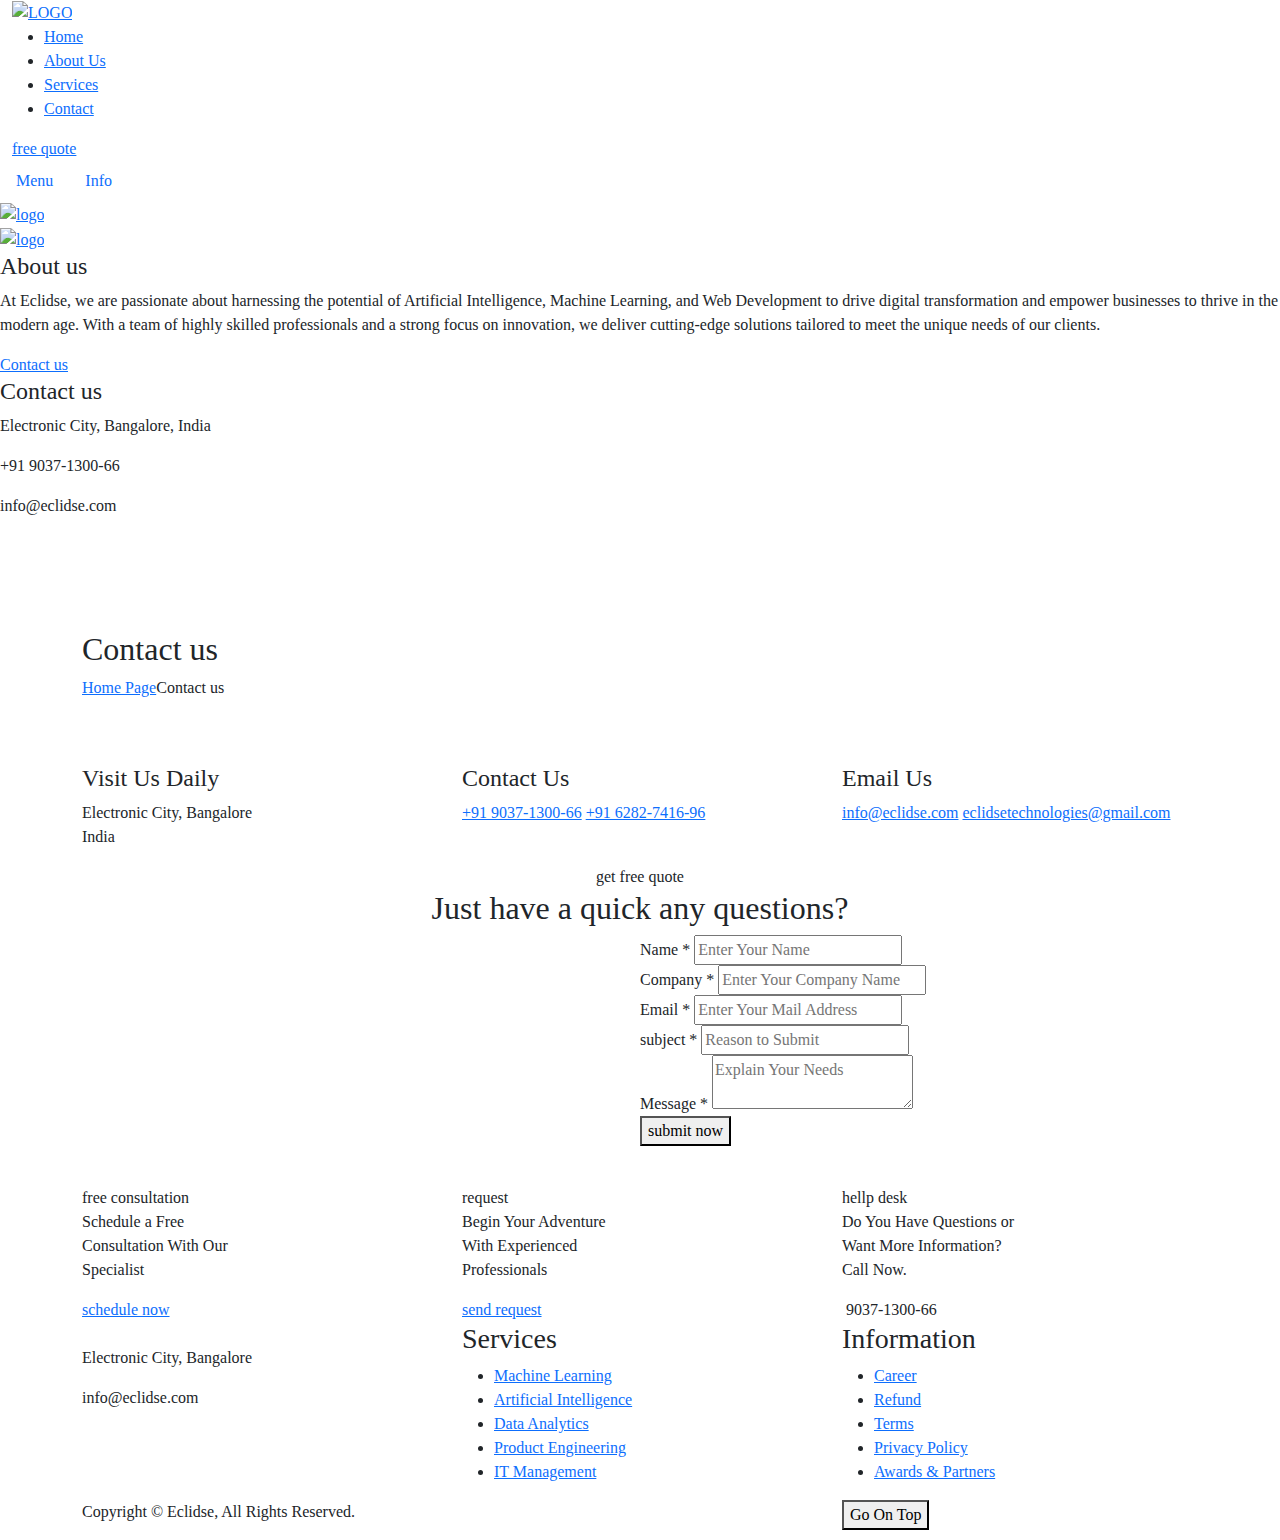
==== contact.html @ 4313c5fe "website updated" ====
<!doctype html>
<html lang="en">

<head>
   <meta name="google-site-verification" content="YwZiRT-bpSPdRaCi-furd1bpfc0P9uNkzeLaB_nP-XI" />
   <meta name='robots' content='index, follow, max-image-preview:large, max-snippet:-1, max-video-preview:-1' />
   <meta charset="utf-8">
   <meta http-equiv="X-UA-Compatible" content="IE=edge">
   <meta name="viewport" content="width=device-width, initial-scale=1, shrink-to-fit=no">
   <title>Eclidse Technologies | Web Development | Artificial Intelligence</title>
   <meta name="keywords"
      content="Web design company, web development company in Kerala, web design company in Kerala, website designing services in India, web designing company in India, web designing, website design in Kerala, seo services, PPC services" />
   <meta name="description"
      content="We are one of the best Website Designing and Web Development Company in India from Kerala providing creative and customized online solutions including SEO, PPC and Web design Services." />

   <link rel="canonical" href="https://eclidse.com/" />
   <link rel="alternate" href="https://www.eclidse.com/" hreflang="en-us">

   <!-- meta seo -->
   <meta name='coverage' content='Worldwide'>
   <meta name='distribution' content='Global'>
   <meta name='Classification' content='It Company'>
   <meta name="topic" content=" Eclidse Technologies Homepage" />
   <meta name='author' content=”Eclidse: info@eclidse.com”>
   <meta name="geo.region" content="IN-KL" />
   <meta name="keyphrase" content="Eclidse Technologies - Software Development Company" />
   <meta name="abstract" content=" Eclidse Technologies - Software Development Company " />
   <meta name="Resource-type" content="document" />
   <meta name="Rating" content="general" />
   <meta name="language" content="en-us" />
   <meta name="Expires" content="never" />
   <meta name="Services"
      content="Web design company, web development company in Kerala, web design company in Kerala, website designing services in India, web designing company in India, web designing, website design in Kerala, seo services, PPC services" />
   <meta name="search engines" content="all" />
   <meta name="copyright" content="eclidse.com" />
   <meta name="revisit-after" content="Daily" />

   <meta property="og:locale" content="en_US">
   <meta property="og:type" content="website">
   <meta property="og:title" content="Eclidse Technologies | Web Development | Artificial Intelligence ,India ">
   <meta property="og:description" content="Eclidse Technology is a software development company. innovative ">
   <meta property="og:site_name" content="Eclidse Technologies">
   <meta property="og:url" content="https://www.eclidse.com/">
   <meta property="og:image" content="https://www.eclidse.com/images/logo.png ">

   <meta name="twitter:card" content="summary_large_image">
   <meta name="twitter:title" content="Eclidse Technologies | IT Company | Service Based Company ,India ">
   <meta name="twitter:site" content="@EclidseInter1">
   <meta name="twitter:description" content="Eclidse Technologies is a Software Service Based Company">
   <meta name="twitter:image" content="https://www.eclidse.com/images/logo.png">
   <meta name="twitter:image:alt" content="Eclidse Technologies logo ">
   <!-- meta end -->
    <!--====== Favicon ======-->
    <link rel="apple-touch-icon" sizes="180x180" href="assets/ico/apple-touch-icon.png">
    <link rel="icon" type="image/png" sizes="32x32" href="assets/ico/favicon-32x32.png">
    <link rel="icon" type="image/png" sizes="16x16" href="assets/ico/favicon-16x16.png">
    <link rel="manifest" href="assets/ico/site.webmanifest">

    <!--====== CSS Here ======-->
    <link rel="stylesheet" href="assets/css/bootstrap.min.css">
    <link rel="stylesheet" href="assets/css/font-awesome.min.css">
    <link rel="stylesheet" href="assets/css/lightcase.css">
    <link rel="stylesheet" href="assets/css/meanmenu.css">
    <link rel="stylesheet" href="assets/css/nice-select.css">
    <link rel="stylesheet" href="assets/css/owl.carousel.min.css">
    <link rel="stylesheet" href="assets/css/animate.min.css">
    <link rel="stylesheet" href="assets/css/jquery-ui.css">
    <link rel="stylesheet" href="assets/css/ukit.css">
    <link rel="stylesheet" href="assets/css/odometer.min.css">
    <link rel="stylesheet" href="assets/css/main.css">
   <!-- Google Tag Manager -->
   <script>(function (w, d, s, l, i) {
         w[l] = w[l] || []; w[l].push({
            'gtm.start':
               new Date().getTime(), event: 'gtm.js'
         }); var f = d.getElementsByTagName(s)[0],
            j = d.createElement(s), dl = l != 'dataLayer' ? '&l=' + l : ''; j.async = true; j.src =
               'https://www.googletagmanager.com/gtm.js?id=' + i + dl; f.parentNode.insertBefore(j, f);
      })(window, document, 'script', 'dataLayer', 'GTM-WDRR5H4');</script>
   <!-- End Google Tag Manager -->

</head>

<body>
<!-- Google Tag Manager (noscript) -->
   <noscript><iframe src="https://www.googletagmanager.com/ns.html?id=GTM-WDRR5H4" height="0" width="0"
    style="display:none;visibility:hidden"></iframe></noscript>
<!-- End Google Tag Manager (noscript) -->

    <!--====== HEADER START ======-->
    <header class="sotcox-header pt-50 pb-50" data-uk-sticky="top: 250; animation: uk-animation-slide-top;">
        <div class="container-fluid sotcox-container__fluid">
            <div class="row">
                <div class="col-xl-10 col-lg-4 col-sm-6 col-7 align-self-center">
                    <div class="sotcox-logo-menu-wrapper">
                        <a href="index.html" class="sotcox-logo">
                            <img src="assets/img/logo/eclidse_logo.svg" alt="LOGO">
                        </a>
                        <div class="sotcox-menu-wrapper">
                            <div class="sotcox-main-menu">
                                <nav id="sotcox-navbar">
                                    <ul>
                                        <li><a href="index.html">Home</a></li>
                                        <li><a href="about.html">About Us</a></li>
                                        <li><a href="index.html">Services</a></li>
                                        <li><a href="contact.html">Contact</a></li>
                                    </ul>
                                </nav>
                            </div>
                            <a href="contact.html" class="sotcox-btn">free quote <span></span></a>
                        </div>
                    </div>
                </div>
                <div class="col-xl-2 col-lg-8 col-sm-6 col-5 align-self-center">
                    <div class="right-element">
                        <ul class="list-unstyled d-flex align-items-center">
                            <li class="sideinfo-trigger" data-sideinfo-trigger>
                                <span></span>
                                <span></span>
                                <span></span>
                            </li>
                        </ul>
                    </div>
                </div>
            </div>
        </div>
    </header>
    <!--====== HEADER END ======-->

    <!--====== OVERLAY START ======-->
    <div class="sotcox-overlay"></div>
    <!--====== OVERLAY END ======-->


    <!--====== SIDE INFO FOR MOBILE START ======-->
    <aside class="side-info-wrapper mm-only">
        <nav>
            <div class="nav" id="nav-tab" role="tablist">
                <a class="nav-link active" id="menu-tab-1-tab" data-bs-toggle="tab"
                    href="#menu-tab-1" role="tab" aria-controls="menu-tab-1"
                    aria-selected="true">Menu</a>
                <a class="nav-link" id="menu-tab-2-tab" data-bs-toggle="tab" href="#menu-tab-2"
                    role="tab" aria-controls="menu-tab-2" aria-selected="false">Info</a>
            </div>
        </nav>
        <div class="side-info__wrapper d-flex align-items-center justify-content-between">
            <div class="side-info__logo">
                <a href="index.html">
                    <img src="assets/img/logo/eclidse_logo.svg" alt="logo">
                </a>
            </div>
            <div class="side-info__close">
                <a href="javascript:void(0);"><i class="far fa-times"></i></a>
            </div>
        </div>
        <div class="tab-content" id="nav-tabContent">
            <div class="tab-pane fade show active" id="menu-tab-1" role="tabpanel"
                aria-labelledby="menu-tab-1-tab">
                <div class="sotcox-mobile-menu"></div>
            </div>
            <div class="tab-pane fade" id="menu-tab-2" role="tabpanel"
                aria-labelledby="menu-tab-2-tab">
                <div class="side-info">
                    <div class="side-info__content mb-35">
                        <h4 class="title mb-10">About us</h4>
                        <p>At Eclidse, we are passionate about harnessing the potential of Artificial Intelligence, Machine Learning, and Web Development to drive digital transformation and empower businesses to thrive in the modern age. With a team of highly skilled professionals and a strong focus on innovation, we deliver cutting-edge solutions tailored to meet the unique needs of our clients.</p>
                        <a class="sotcox-btn sotcox-btn__small mt-20" href="contact.html">Contact us <span></span></a>
                    </div>
                    <div class="contact__info--wrapper mt-15">
                        <h4 class="title mb-15">Contact us</h4>
                        <ul class="contact__info list-unstyled">
                            <li>
                                <span><i class="fas fa-map-marker-alt"></i></span>
                                <p>Electronic City, Bangalore, India</p>
                            </li>
                            <li>
                                <span><i class="fas fa-phone"></i></span>
                                <p>+91 9037-1300-66</p>
                            </li>
                            <li>
                                <span><i class="fas fa-envelope-open-text"></i></span>
                                <p>info@eclidse.com</p>
                            </li>
                        </ul>
                    </div>
                    <div class="sotcox-social-links mt-30">
                        <a href="https://www.facebook.com/eclidse/"><i class="fab fa-facebook-f"></i></a>
                        <a href="https://twitter.com/eclidse_com"><i class="fab fa-twitter"></i></a>
                        <a href="https://www.instagram.com/eclidsetechnologies/"><i class="fab fa-instagram"></i></a>
                        <a href="https://www.linkedin.com/company/eclidsetechnologies"><i class="fab fa-linkedin-in"></i></a>
                    </div>
                </div>
            </div>
        </div>
    </aside>
    <!--====== SIDE INFO FOR MOBILE END ======-->

    <!--====== SIDE INFO FOR DESKTOP START ======-->
    <aside class="side-info-wrapper show-all">
        <div class="side-info__wrapper d-flex align-items-center justify-content-between">
            <div class="side-info__logo">
                <a href="index.html">
                    <img src="assets/img/logo/eclidse_logo.svg" alt="logo">
                </a>
            </div>
            <div class="side-info__close">
                <a href="javascript:void(0);"><i class="far fa-times"></i></a>
            </div>
        </div>
        <div class="side-info">
            <div class="side-info__content mb-35">
                <h4 class="title mb-10">About us</h4>
                <p>At Eclidse, we are passionate about harnessing the potential of Artificial Intelligence, Machine Learning, and Web Development to drive digital transformation and empower businesses to thrive in the modern age. With a team of highly skilled professionals and a strong focus on innovation, we deliver cutting-edge solutions tailored to meet the unique needs of our clients.</p>
                <a class="sotcox-btn sotcox-btn__small mt-20" href="contact.html">Contact us <span></span></a>
            </div>
            <div class="contact__info--wrapper mt-15">
                <h4 class="title mb-15">Contact us</h4>
                <ul class="contact__info list-unstyled">
                    <li>
                        <span><i class="fas fa-map-marker-alt"></i></span>
                        <p>Electronic City, Bangalore, India</p>
                    </li>
                    <li>
                        <span><i class="fas fa-phone"></i></span>
                        <p>+91 9037-1300-66</p>
                    </li>
                    <li>
                        <span><i class="fas fa-envelope-open-text"></i></span>
                        <p>info@eclidse.com</p>
                    </li>
                </ul>
            </div>
            <div class="sotcox-social-links mt-30">
                <a href="https://www.facebook.com/eclidse/"><i class="fab fa-facebook-f"></i></a>
                <a href="https://twitter.com/eclidse_com"><i class="fab fa-twitter"></i></a>
                <a href="https://www.instagram.com/eclidsetechnologies/"><i class="fab fa-instagram"></i></a>
                <a href="https://www.linkedin.com/company/eclidsetechnologies"><i class="fab fa-linkedin-in"></i></a>
            </div>
        </div>
    </aside>
    <!--====== SIDE INFO FOR DESKTOP END ======-->

    <!--====== BREADCRUMB SECTION START ======-->
    <section class="breadcrumb-area fix theme-dark-bg  bg_img">
        <div class="small-shape small-shape__1"><img src="assets/img/shapes/small-shape-5.png" alt=""></div>
        <div class="small-shape small-shape__2"><img src="assets/img/shapes/small-shape-6.png" alt=""></div>
        <div class="small-shape small-shape__3"><img src="assets/img/shapes/small-shape-2.png" alt=""></div>
        <div class="small-shape small-shape__4"><img src="assets/img/shapes/small-shape-8.png" alt=""></div>
        <div class="container">
            <div class="row">
                <div class="col-xl-12">
                    <div class="sotcox-breadcrumb-wrapper position-relative pt-190 pb-190">
                        <h2 class="page-title">Contact us </h2>
                        <div class="sotcox-breadcrumb breadcrumbs">
                            <ul class="list-unstyled d-flex align-items-center">
                                <li class="sotcox-item duxinbcrumb-begin">
                                    <a href="index.html"><span>Home Page</span></a>
                                </li>
                                <li class="sotcox-item duxinbcrumb-end">
                                    <span>Contact us </span>
                                </li>
                            </ul>
                        </div>
                        <div class="right-img">
                            <img src="assets/img/bg/breadcrumb-bg.png" alt="">
                        </div>
                    </div>
                </div>
            </div>
        </div>
    </section>
    <!--====== BREADCRUMB SECTION END ======-->

    <!--====== SUPPORT SECTION START ======-->
    <div class="stocox-support-secttion pt-130 pb-130">
        <div class="container">
            <div class="row mt-none-30">
                <div class="col-lg-4 col-md-6 mt-30">
                    <div class="stocox-support-box wow fadeInUp" data-wow-delay="00ms" data-wow-duration="800ms">
                        <div class="icon">
                            <img src="assets/img/icons/support-1.png" alt="">
                        </div>
                        <div class="content mt-25">
                            <h4 class="title">Visit Us Daily</h4>
                            <p>Electronic City, Bangalore <br> India</p>
                        </div>
                    </div>
                </div>
                <div class="col-lg-4 col-md-6 mt-30">
                    <div class="stocox-support-box wow fadeInUp" data-wow-delay="200ms" data-wow-duration="800ms">
                        <div class="icon">
                            <img src="assets/img/icons/support-2.png" alt="">
                        </div>
                        <div class="content mt-25">
                            <h4 class="title">Contact Us</h4>
                            <p>
                                <a href="tel:+919037130066">+91 9037-1300-66</a>
                                <a href="tel:+916282741696">+91 6282-7416-96</a>
                            </p>
                        </div>
                    </div>
                </div>
                <div class="col-lg-4 col-md-6 mt-30">
                    <div class="stocox-support-box wow fadeInUp" data-wow-delay="400ms" data-wow-duration="800ms">
                        <div class="icon">
                            <img src="assets/img/icons/support-3.png" alt="">
                        </div>
                        <div class="content mt-25">
                            <h4 class="title">Email Us</h4>
                            <p>
                                <a href="mailto:info@eclidse.com">info@eclidse.com</a>
                                <a href="mailto:eclidsetechnologies@gmail.com">eclidsetechnologies@gmail.com</a>
                            </p>
                        </div>
                    </div>
                </div>
            </div>
        </div>
    </div>
    <!--====== SUPPORT SECTION END ======-->

    <!--====== GET QUOTE SECTION START ======-->
    <section class="sotcox-getquote-section pb-130">
        <div class="container">
            <div class="row justify-content-center">
                <div class="col-xl-8">
                    <div class="sotcox-section-heading sotcox-section-heading__style-2 text-center mb-60">
                        <span class="sub-heading">get free quote</span>
                        <h2 class="heading">Just have a quick any questions?</h2>
                    </div>
                </div>
            </div>
            <div class="row g-0">
                <div class="col-xl-6">
                    <div class="img-wrapper">
                        <img src="assets/img/bg/shake.png" alt="">
                    </div>
                </div>
                <div class="col-xl-6">
                    <div class="sotcox-getquote-form-wrapper">
                        <form target="_blank" id="contact-form" action="https://formsubmit.co/c697f13d2b609c9f49d64dae66866e22" method="POST">
                            <div class="sotcox-input-field mt-30">
                                <label for="name">Name *</label>
                                <input type="text" name="name" id="name" class="form-input" placeholder="Enter Your Name">
                            </div>
                            <div class="sotcox-input-field mt-30">
                                <label for="company">Company *</label>
                                <input type="text" name="company" id="company" class="form-input" placeholder="Enter Your Company Name">
                            </div>
                            <div class="sotcox-input-field mt-30">
                                <label for="email">Email *</label>
                                <input type="email" name="email" id="email" class="form-input" placeholder="Enter Your Mail Address">
                            </div>
                            <div class="sotcox-input-field mt-30">
                                <label for="subject">subject *</label>
                                <input type="text" name="subject" id="subject" class="form-input" placeholder="Reason to Submit">
                            </div>
                            <div class="sotcox-input-field mt-30">
                                <label for="message">Message *</label>
                                <textarea name="message" id="message" class="form-input" placeholder="Explain Your Needs"></textarea>
                            </div>
                            <button type="submit" class="sotcox-btn sotcox-btn__round mt-20" >submit now <span></span></button>
                            <p class="ajax-response"></p>
                        </form>
                    </div>
                </div>
            </div>
        </div>
    </section>
    <!--====== GET QUOTE SECTION END ======-->

    <!--====== MAP SECTION END ======-->
    <!-- <div class="sotcox-map-section mb-none-120">
        <iframe src="https://www.google.com/maps/embed?pb=!1m16!1m12!1m3!1d56215.718841453985!2d-0.19959027821222705!3d51.48739183082915!2m3!1f0!2f0!3f0!3m2!1i1024!2i768!4f13.1!2m1!1slondon%20eye!5e0!3m2!1sen!2sbd!4v1656749326947!5m2!1sen!2sbd" loading="lazy" referrerpolicy="no-referrer-when-downgrade"></iframe>
    </div> -->
    <!--====== MAP SECTION END ======-->



    <!--====== CONTACT INFO SECTION START ======-->
    <div class="sotcox-contact-info theme-light-bg pt-130">
        <div class="container">
            <div class="row mt-none-30">
                <div class="col-xl-4 col-lg-6 col-md-6 mt-30">
                    <div class="sotcox-contact-info-box sotcox-contact-info-box__1 wow fadeInUp" data-wow-delay="0ms" data-wow-duration="800ms">
                        <div class="icon">
                            <img src="assets/img/icons/phone.png" alt="">
                        </div>
                        <div class="content">
                            <span>free consultation</span>
                           <p>Schedule a Free <br> Consultation With Our <br> Specialist</p>
                           <a href="contact.html" class="sotcox-btn">schedule now <span></span></a>
                        </div>
                    </div>
                </div>
                <div class="col-xl-4 col-lg-6 col-md-6 mt-30">
                    <div class="sotcox-contact-info-box sotcox-contact-info-box__2 wow fadeInUp" data-wow-delay="200ms" data-wow-duration="800ms">
                        <div class="icon">
                            <img src="assets/img/icons/envelope.png" alt="">
                        </div>
                        <div class="content">
                            <span>request</span>
                           <p>Begin Your Adventure <br> With Experienced <br> Professionals</p>
                           <a href="contact.html" class="sotcox-btn">send request <span></span></a>
                        </div>
                    </div>
                </div>
                <div class="col-xl-4 col-lg-6 col-md-6 mt-30">
                    <div class="sotcox-contact-info-box sotcox-contact-info-box__3 wow fadeInUp" data-wow-delay="200ms" data-wow-duration="800ms">
                        <div class="icon">
                            <img src="assets/img/icons/desk.png" alt="">
                        </div>
                        <div class="content">
                            <span>hellp desk</span>
                           <p>Do You Have Questions or <br> Want More Information? <br> Call Now.</p>
                           <div class="info-call">
                                <span class="icon"><img src="assets/img/icons/phone-2.png" alt=""></span>
                                <span class="number">9037-1300-66</span>
                           </div>
                        </div>
                    </div>
                </div>
            </div>
        </div>
    </div>
    <!--====== CONTACT INFO SECTION END ======-->

    <!--====== FOOTER START ======-->
    <footer class="sotcox-footer theme-light-bg pt-95">
        <div class="sotcox-footer-widgets">
            <div class="container">
                <div class="row mt-none-30">
                    <div class="col-xl-4 col-lg-4 col-md-6 col-sm-6 sotcox-custom-col mt-30">
                        <div class="widget">
                            <div class="about-widget">
                                <a href="index.html" class="sotcox-footer-logo mb-35">
                                    <img src="assets/img/logo/eclidse_logo.svg" alt="">
                                </a>
                                <p><i class="far fa-map-marker-alt"></i>Electronic City, Bangalore</p>
                                <p><i class="far fa-envelope"></i> info@eclidse.com</p>
                                <div class="sotcox-social-links mt-40">
                                    <a href="https://www.facebook.com/eclidse/"><i class="fab fa-facebook-f"></i></a>
                                    <a href="https://twitter.com/eclidse_com"><i class="fab fa-twitter"></i></a>
                                    <a href="https://www.instagram.com/eclidsetechnologies/"><i class="fab fa-instagram"></i></a>
                                    <a href="https://www.linkedin.com/company/eclidsetechnologies"><i class="fab fa-linkedin-in"></i></a>
                                </div>
                            </div>
                        </div>
                    </div>
                    <div class="col-xl-4 col-lg-4 col-md-6 col-sm-6 sotcox-custom-col mt-30">
                        <div class="widget">
                            <h3 class="widget-title">Services</h3>
                            <ul>
                                <li><a href="#">Machine Learning</a></li>
                                <li><a href="#">Artificial Intelligence</a></li>
                                <li><a href="#">Data Analytics</a></li>
                                <li><a href="#">Product Engineering</a></li>
                                <li><a href="#">IT Management</a></li>
                                
                            </ul>
                        </div>
                    </div>
                    <div class="col-xl-4 col-lg-4 col-md-6 col-sm-6 sotcox-custom-col mt-30">
                        <div class="widget">
                            <h3 class="widget-title">Information</h3>
                            <ul>
                                <li><a href="contact.html">Career</a></li>
                                <li><a href="contact.html">Refund</a></li>
                                <li><a href="contact.html">Terms</a></li>
                                <li><a href="contact.html">Privacy Policy</a></li>
                                <li><a href="contact.html">Awards & Partners</a></li>
                            </ul>
                        </div>
                    </div>
                </div>
            </div>
        </div>
        <div class="sotcox-copyright">
            <div class="container">
                <div class="row">
                    <div class="col-md-8">
                        <p>Copyright &copy; <span id="copyright-date"></span> Eclidse, All Rights Reserved.</p>
                    </div>
                    <div class="col-md-4">
                        <div class="sotcox-backtotop">
                            <button data-sotcox-backtotop><i class="far fa-angle-up"></i> Go On Top</button>
                        </div>
                    </div>
                </div>
            </div>
        </div>
    </footer>
    <!--====== FOOTER END ======-->



    <!--========= JS Here =========-->
    <script src="assets/js/jquery-2.2.4.min.js"></script>
    <script src="assets/js/bootstrap.bundle.min.js"></script>
    <script src="assets/js/jquery.meanmenu.min.js"></script>
    <script src="assets/js/uikit.js"></script>
    <script src="assets/js/jquery.nice-select.min.js"></script>
    <script src="assets/js/lightcase.js"></script>
    <script src="assets/js/owl.carousel.min.js"></script>
    <script src="assets/js/jquery.easing.min.js"></script>
    <script src="assets/js/waypoint.js"></script>
    <script src="assets/js/imagesloaded.pkgd.min.js"></script>
    <script src="assets/js/isotope.pkgd.min.js"></script>
    <script src="assets/js/js-jquery.knob.js"></script>
    <script src="assets/js/js-jquery.appear.js"></script>
    <script src="assets/js/odometer.min.js"></script>
    <script src="assets/js/wow.min.js"></script>
    <script src="assets/js/main.js"></script>
</body>

</html>
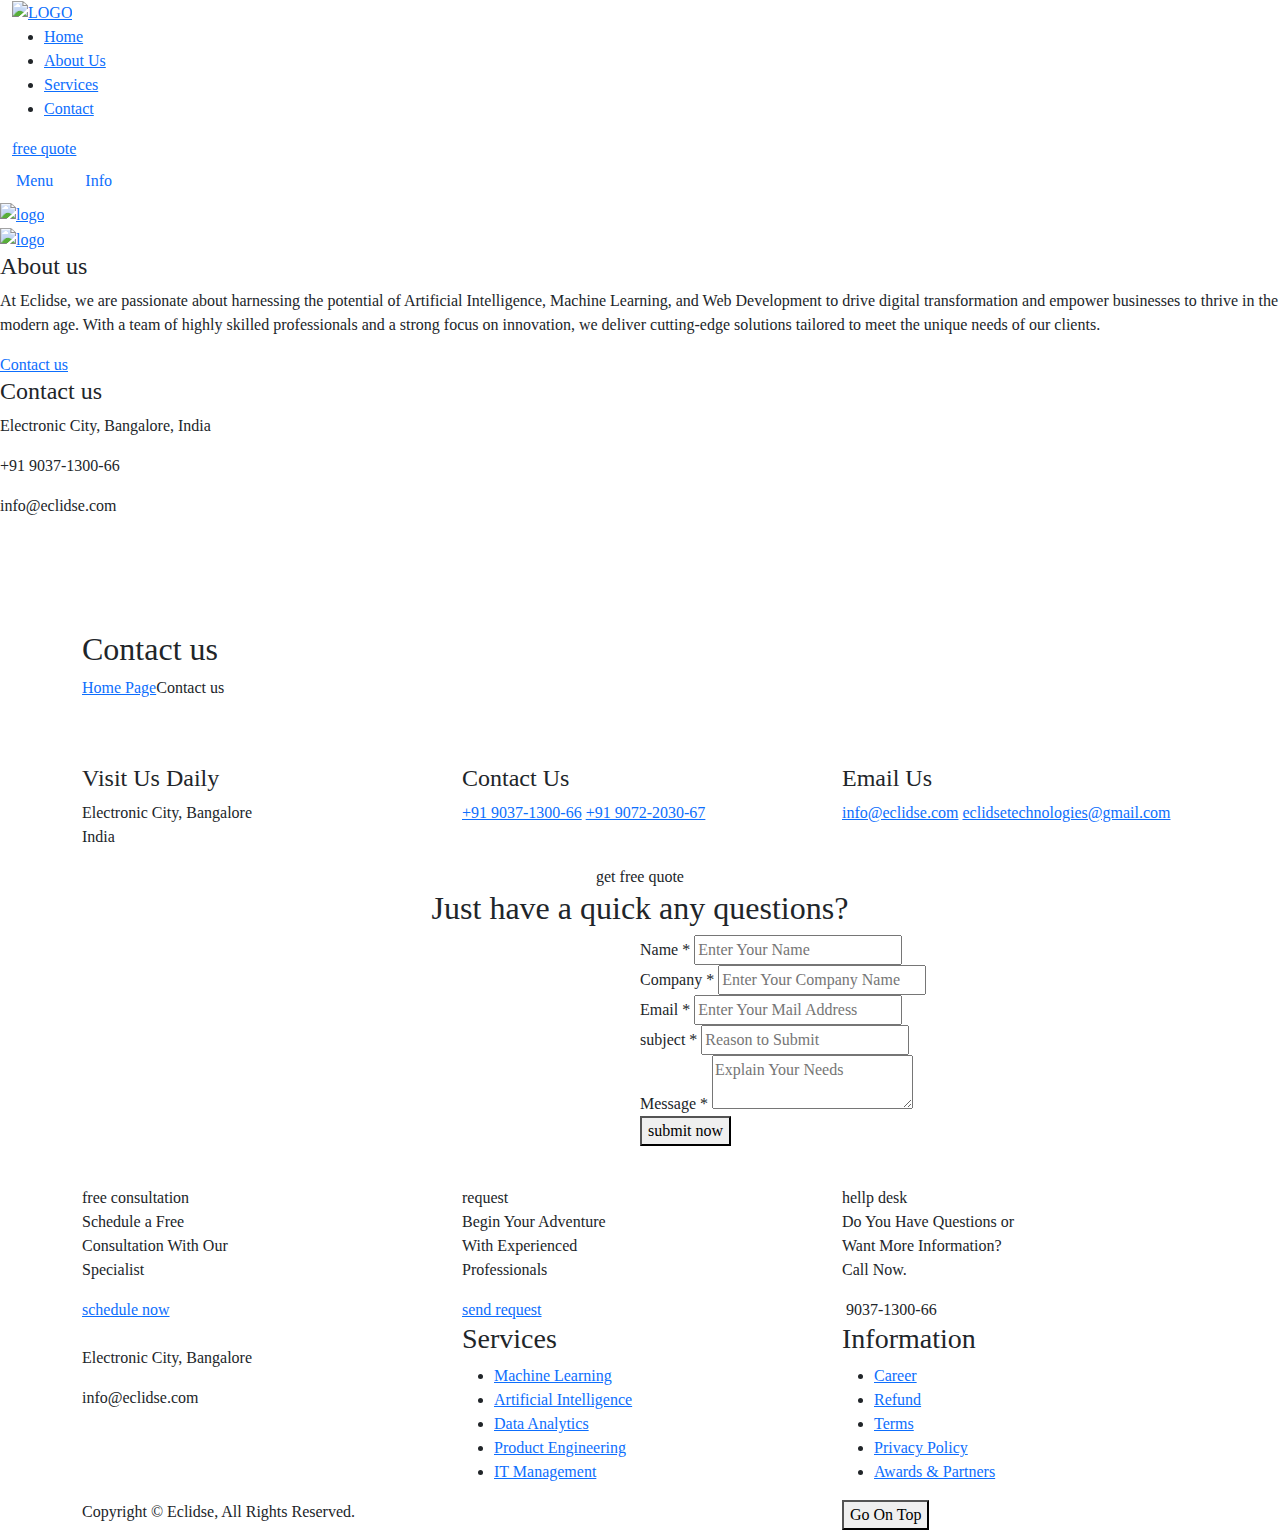
==== commit eb9acc77: "Updated contact.html" ====
--- a/contact.html
+++ b/contact.html
@@ -295,7 +295,7 @@
                             <h4 class="title">Contact Us</h4>
                             <p>
                                 <a href="tel:+919037130066">+91 9037-1300-66</a>
-                                <a href="tel:+916282741696">+91 6282-7416-96</a>
+                                <a href="tel:+916282741696">+91 9072-2030-67</a>
                             </p>
                         </div>
                     </div>
@@ -368,14 +368,6 @@
         </div>
     </section>
     <!--====== GET QUOTE SECTION END ======-->
-
-    <!--====== MAP SECTION END ======-->
-    <!-- <div class="sotcox-map-section mb-none-120">
-        <iframe src="https://www.google.com/maps/embed?pb=!1m16!1m12!1m3!1d56215.718841453985!2d-0.19959027821222705!3d51.48739183082915!2m3!1f0!2f0!3f0!3m2!1i1024!2i768!4f13.1!2m1!1slondon%20eye!5e0!3m2!1sen!2sbd!4v1656749326947!5m2!1sen!2sbd" loading="lazy" referrerpolicy="no-referrer-when-downgrade"></iframe>
-    </div> -->
-    <!--====== MAP SECTION END ======-->
-
-
 
     <!--====== CONTACT INFO SECTION START ======-->
     <div class="sotcox-contact-info theme-light-bg pt-130">
@@ -513,4 +505,4 @@
     <script src="assets/js/main.js"></script>
 </body>
 
-</html>+</html>
